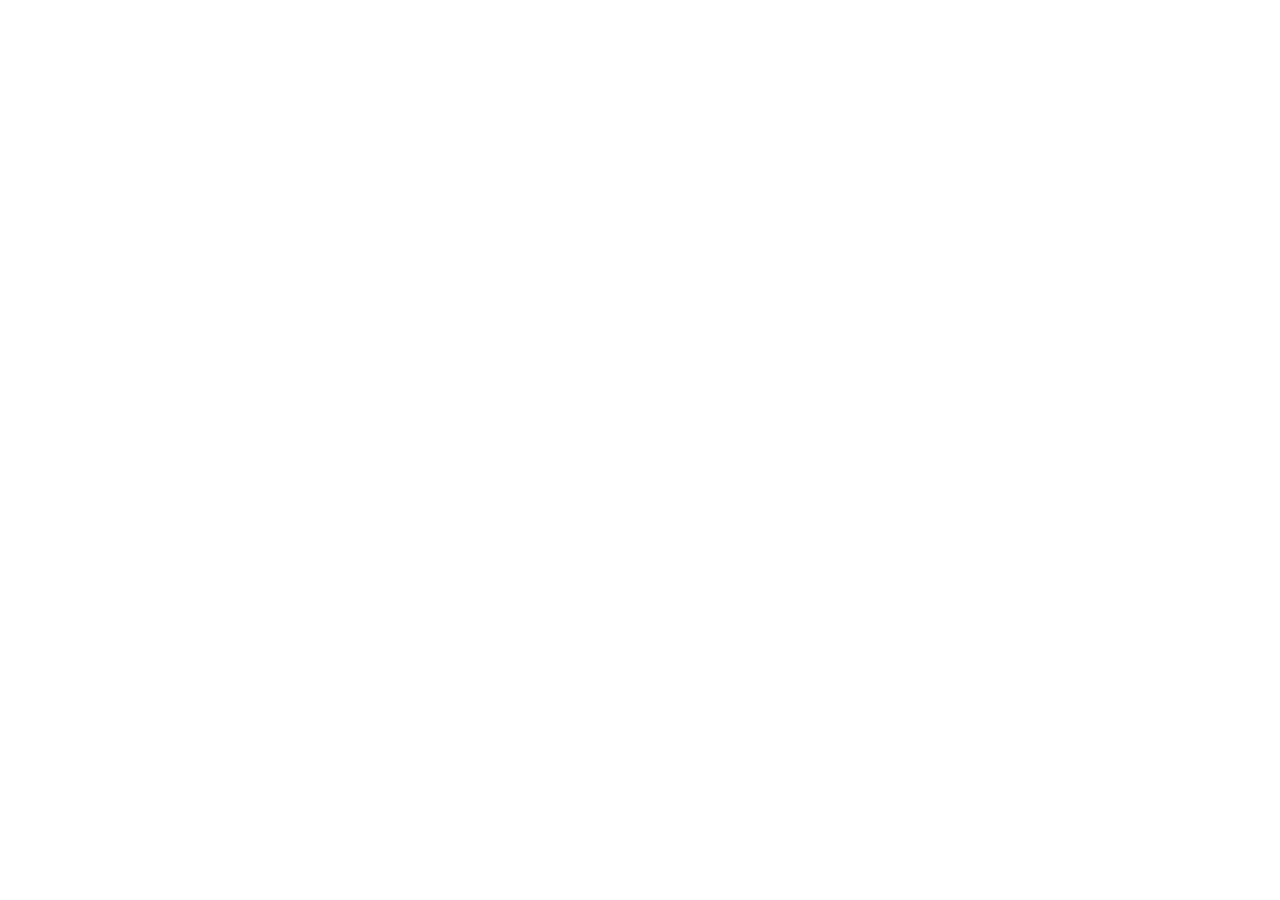
==== Task 2/index.html @ 043c9fdb "Task 1" ====
<!DOCTYPE html>
<html>
    <head>
        <meta charset="utf-8">
        <meta http-equiv="X-UA-Compatible" content="IE=edge">
        <title></title>
        <meta name="description" content="">
        <meta name="viewport" content="width=device-width, initial-scale=1">
        <link rel="stylesheet" href="style.css">
    </head>
    <body>
        
    </body>
</html>
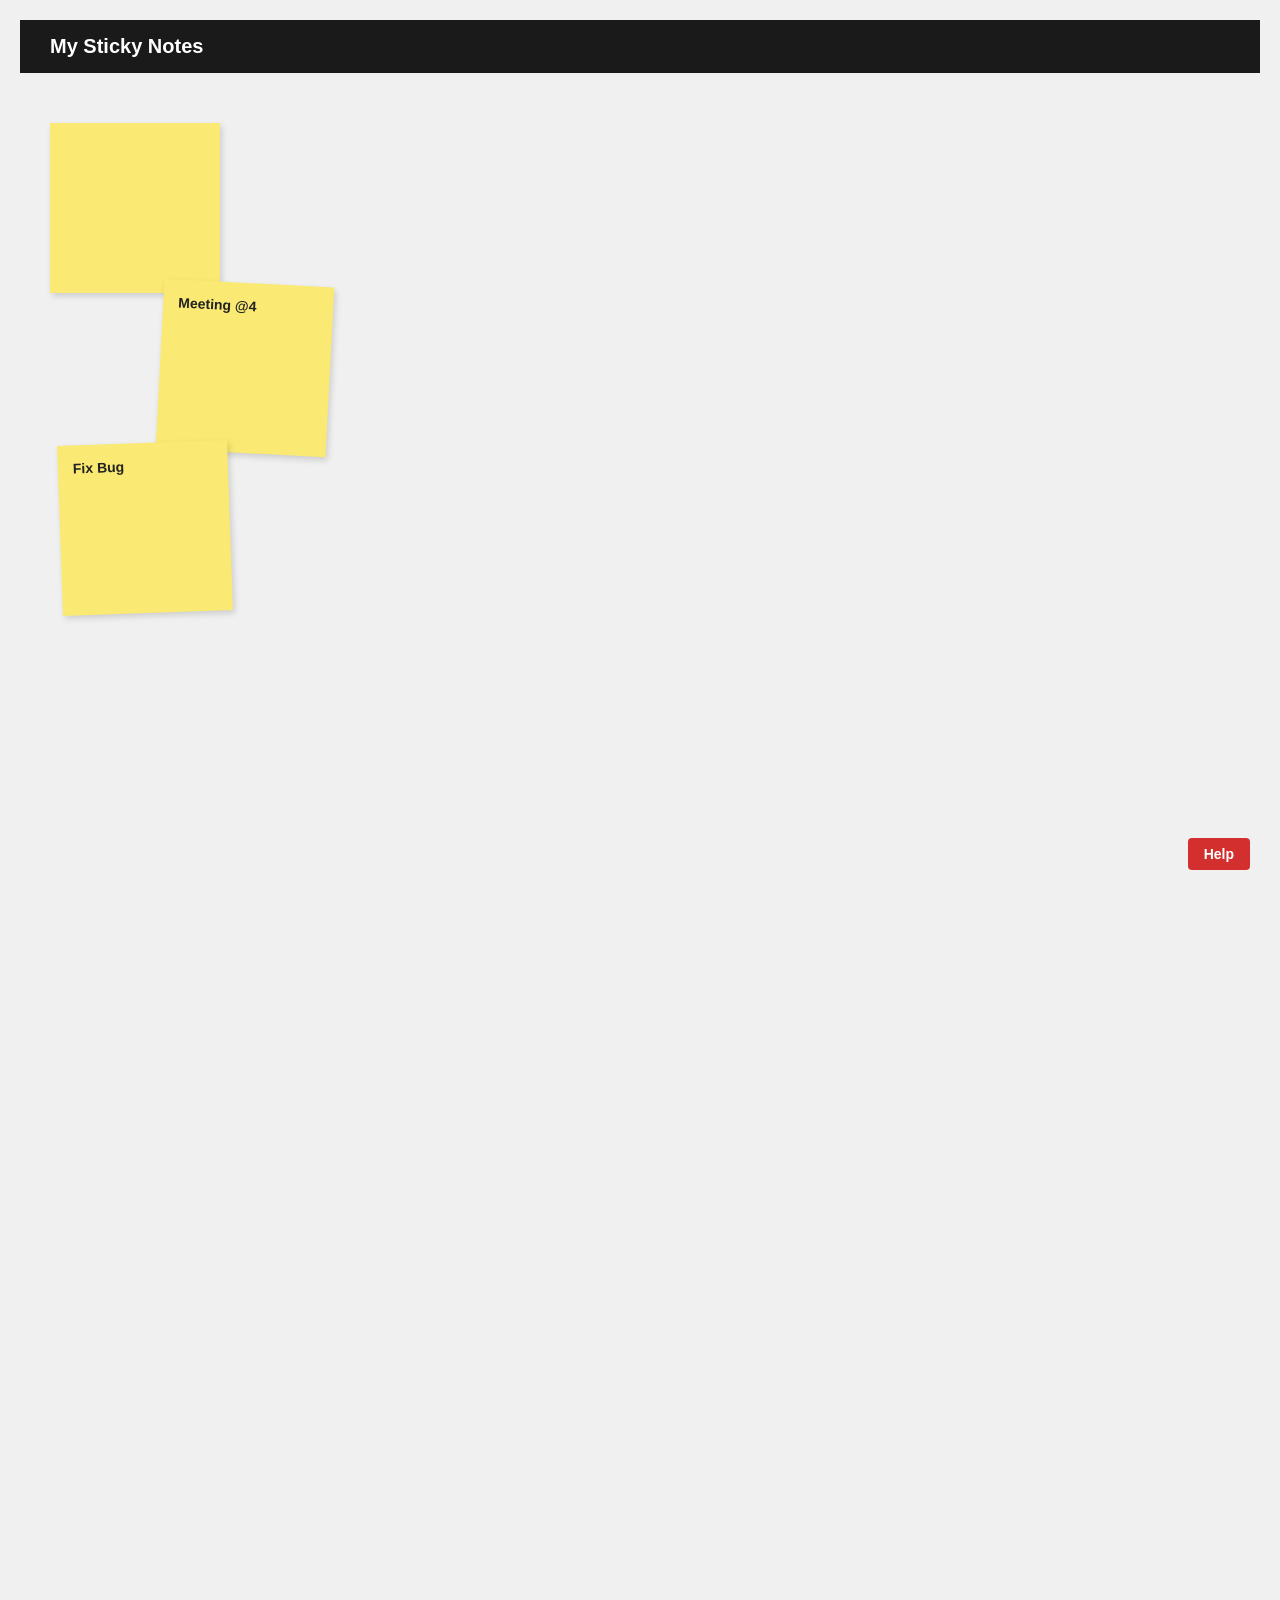
==== commit 013ef9c1: "Task2" ====
--- a/Task 2/index.html
+++ b/Task 2/index.html
@@ -3,12 +3,18 @@
     <head>
         <meta charset="utf-8">
         <meta http-equiv="X-UA-Compatible" content="IE=edge">
-        <title></title>
+        <title>Sticky Notes</title>
         <meta name="description" content="">
         <meta name="viewport" content="width=device-width, initial-scale=1">
         <link rel="stylesheet" href="style.css">
     </head>
     <body>
-        
+            <div class="sticky-header">My Sticky Notes</div>
+            <div class="notes-container">
+                <div class="note1"></div>
+                <div class="note2">Meeting @4</div>
+                <div class="note3">Fix Bug</div>
+                <div class="help-button">Help</div>
+            </div>
     </body>
 </html>
--- a/Task 2/style.css
+++ b/Task 2/style.css
@@ -0,0 +1,77 @@
+body {
+    margin: 0;
+    padding: 0;
+    font-family: Arial, sans-serif;
+    background-color: #f0f0f0; 
+}
+.sticky-header {
+    background-color: #1a1a1a;
+    color: white;
+    padding: 15px 30px;
+    font-size: 20px;
+    font-weight: bold;
+    position: sticky;
+    margin:20px;
+    top:0.005px;
+    z-index: 1000;
+}
+.notes-container {
+    position: relative;
+    height: 2000px;
+    padding: 20px;
+}
+
+.note1 {
+    background-color: #faea73;
+    width: 140px;
+    height: 140px;
+    padding: 15px;
+    position: absolute;
+    box-shadow: 2px 3px 6px rgba(0,0,0,0.15);
+    font-size: 14px;
+    font-weight: bold;
+    color: #222;
+    top:30px;
+    left:50px;
+}
+.note2 {
+    background-color: #faea73;
+    width: 140px;
+    height: 140px;
+    padding: 15px;
+    position: absolute;
+    box-shadow: 2px 3px 6px rgba(0,0,0,0.15);
+    font-size: 14px;
+    font-weight: bold;
+    color: #222;
+    top:190px;
+    left:160px;
+    transform: rotate(3deg);
+}
+.note3 {
+    background-color: #faea73;
+    width: 140px;
+    height: 140px;
+    padding: 15px;
+    position: absolute;
+    box-shadow: 2px 3px 6px rgba(0,0,0,0.15);
+    font-size: 14px;
+    font-weight: bold;
+    color: #222;
+    top:350px;
+    left:60px;
+    transform: rotate(-2deg);
+}
+.help-button {
+     background-color: #d32f2f;
+    color: white;
+    padding: 8px 16px;
+    border-radius: 4px;
+    font-weight: bold;
+    font-size: 14px;
+    cursor: pointer;
+    position: fixed;
+    bottom: 30px;
+    right: 30px;
+    z-index: 1000;
+}
